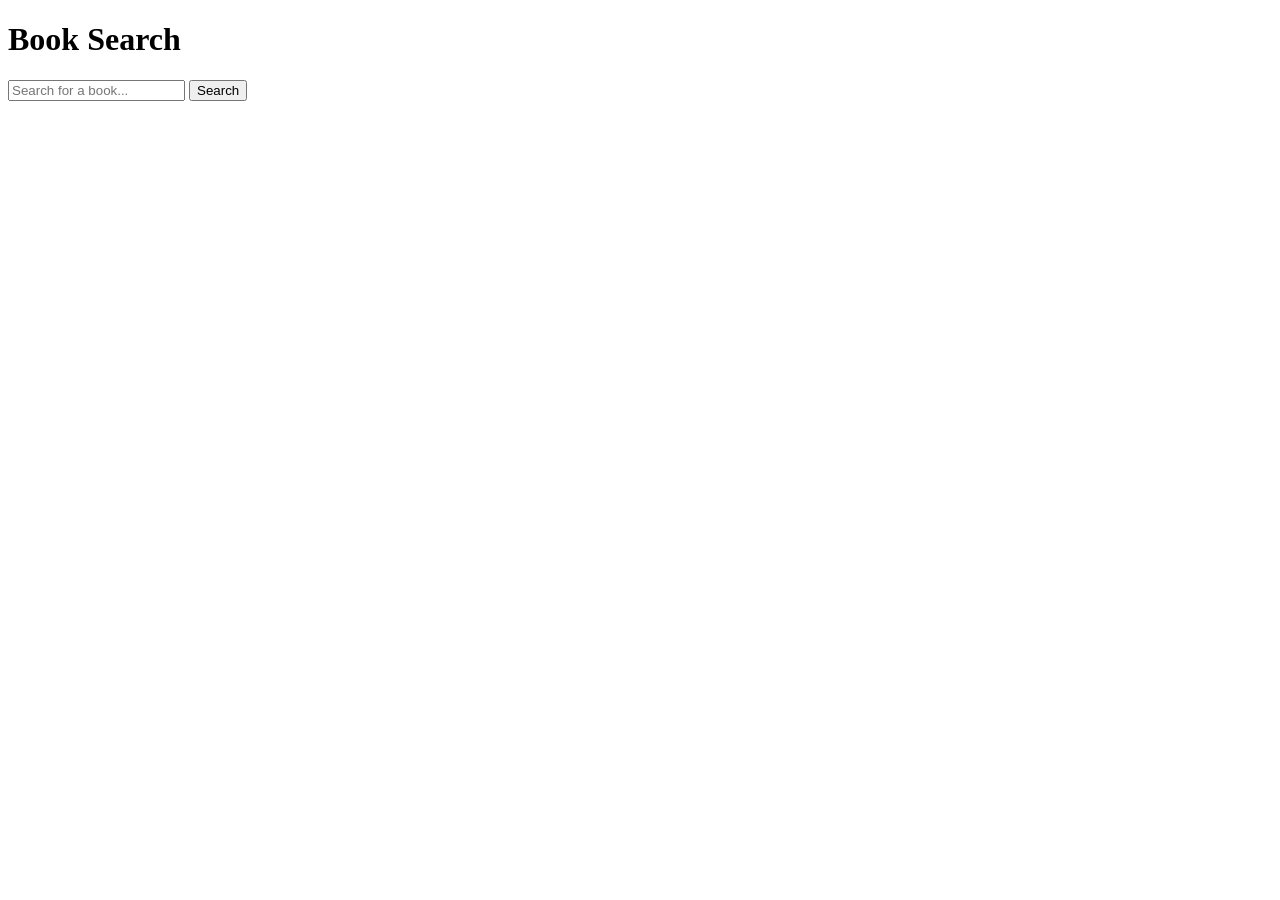
==== exercises/api-fetch/index.html @ a26b2df6 "Pranjal" ====
<!DOCTYPE html>
<html lang="en">

<head>
  <meta charset="UTF-8" />
  <title>Exercise — Fetch API</title>
  <script src="script.js" defer></script>
</head>

<body>

  <h1>Book Search</h1>

  <input type="text" id="search-input" placeholder="Search for a book..." />
  <button id="search-btn">Search</button>

  <ul id="results"></ul>

</body>

</html>
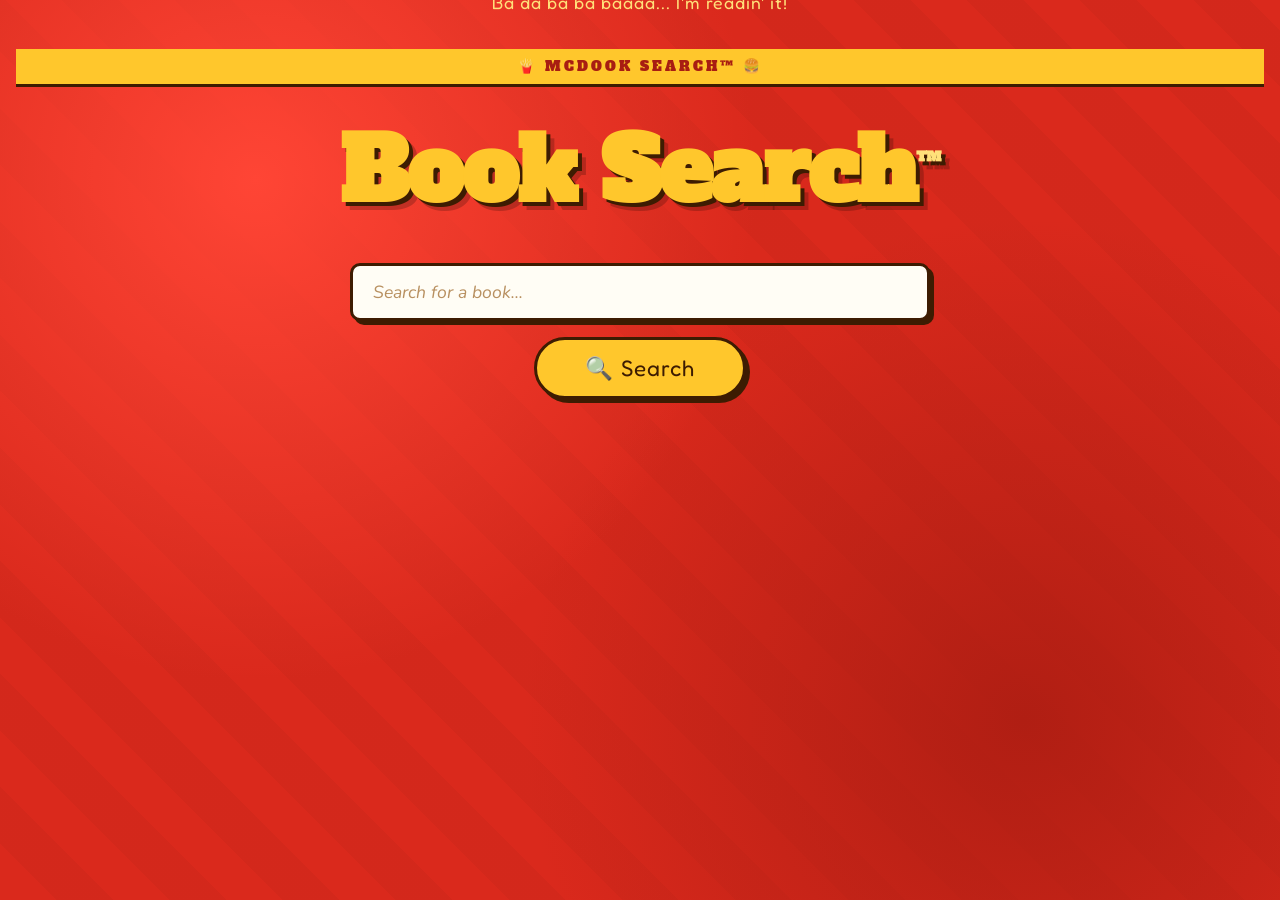
==== commit 956cc96f: "exercice 17 maybe api fetch for Book research and crazy McDonald style css" ====
--- a/exercises/api-fetch/index.html
+++ b/exercises/api-fetch/index.html
@@ -5,6 +5,7 @@
   <meta charset="UTF-8" />
   <title>Exercise — Fetch API</title>
   <script src="script.js" defer></script>
+  <link rel="stylesheet" href="style.css" />
 </head>
 
 <body>
--- a/exercises/api-fetch/style.css
+++ b/exercises/api-fetch/style.css
@@ -0,0 +1,317 @@
+/* ============================================================
+   McDOOK SEARCH — Nostalgic McDonald's Theme (early 90s vibes)
+   ============================================================ */
+
+@import url("https://fonts.googleapis.com/css2?family=Alfa+Slab+One&family=Fredoka+One&family=Nunito:wght@400;700;900&display=swap");
+
+/* ── CSS Variables ─────────────────────────────────────── */
+:root {
+  --golden: #ffc72c;
+  --golden-dark: #e8a800;
+  --golden-light: #ffe07a;
+  --red: #da291c;
+  --red-dark: #a81d12;
+  --cream: #fff8e7;
+  --brown: #3d1c02;
+  --white: #fffdf5;
+  --shadow: 4px 4px 0px var(--brown);
+  --shadow-sm: 2px 2px 0px var(--brown);
+}
+
+/* ── Reset & Base ──────────────────────────────────────── */
+*,
+*::before,
+*::after {
+  box-sizing: border-box;
+  margin: 0;
+  padding: 0;
+}
+
+body {
+  font-family: "Nunito", sans-serif;
+  background-color: var(--red);
+  background-image:
+    radial-gradient(circle at 20% 20%, #ff4535 0%, transparent 40%),
+    radial-gradient(circle at 80% 80%, #b01e13 0%, transparent 40%),
+    repeating-linear-gradient(
+      45deg,
+      transparent,
+      transparent 40px,
+      rgba(0, 0, 0, 0.03) 40px,
+      rgba(0, 0, 0, 0.03) 80px
+    );
+  min-height: 100vh;
+  display: flex;
+  flex-direction: column;
+  align-items: center;
+  padding: 0 16px 60px;
+  color: var(--brown);
+}
+
+/* ── Top Banner ────────────────────────────────────────── */
+body::before {
+  content: "🍟 McDook Search™ 🍔";
+  display: block;
+  width: 100%;
+  background: var(--golden);
+  color: var(--red-dark);
+  font-family: "Alfa Slab One", serif;
+  font-size: 0.85rem;
+  letter-spacing: 3px;
+  text-align: center;
+  padding: 8px 0;
+  text-transform: uppercase;
+  border-bottom: 3px solid var(--brown);
+  margin-bottom: 0;
+}
+
+/* ── Hero Header ───────────────────────────────────────── */
+h1 {
+  font-family: "Alfa Slab One", serif;
+  font-size: clamp(2.8rem, 8vw, 5.5rem);
+  color: var(--golden);
+  text-shadow:
+    4px 4px 0 var(--brown),
+    8px 8px 0 rgba(0, 0, 0, 0.2);
+  text-align: center;
+  margin: 40px 0 8px;
+  line-height: 1;
+  letter-spacing: -1px;
+  animation: popIn 0.5s cubic-bezier(0.34, 1.56, 0.64, 1) both;
+}
+
+h1::after {
+  content: "™";
+  font-size: 0.3em;
+  vertical-align: super;
+  color: var(--golden-light);
+}
+
+/* ── Tagline ───────────────────────────────────────────── */
+body::after {
+  content: "Ba da ba ba baaaa... I'm readin' it!";
+  display: block;
+  font-family: "Fredoka One", cursive;
+  font-size: 1.1rem;
+  color: var(--golden-light);
+  text-align: center;
+  letter-spacing: 1px;
+  margin-top: -8px;
+  margin-bottom: 36px;
+  order: -1; /* won't work with flex, handled below */
+}
+
+/* ── Main Card ─────────────────────────────────────────── */
+.card {
+  background: var(--cream);
+  border: 4px solid var(--brown);
+  border-radius: 16px;
+  box-shadow: 8px 8px 0 var(--brown);
+  padding: 36px 40px;
+  width: 100%;
+  max-width: 640px;
+  animation: slideUp 0.45s cubic-bezier(0.34, 1.56, 0.64, 1) 0.1s both;
+}
+
+/* Since there's no .card wrapper in the HTML, target body children */
+input,
+button,
+ul {
+  display: block;
+}
+
+/* ── Search Input ──────────────────────────────────────── */
+#search-input {
+  width: 100%;
+  max-width: 580px;
+  padding: 14px 20px;
+  font-family: "Nunito", sans-serif;
+  font-size: 1.1rem;
+  font-weight: 700;
+  color: var(--brown);
+  background: var(--white);
+  border: 3px solid var(--brown);
+  border-radius: 10px;
+  box-shadow: var(--shadow);
+  outline: none;
+  margin: 40px auto 0;
+  transition:
+    box-shadow 0.15s,
+    transform 0.15s;
+}
+
+#search-input::placeholder {
+  color: #b89060;
+  font-weight: 400;
+  font-style: italic;
+}
+
+#search-input:focus {
+  box-shadow: 6px 6px 0 var(--brown);
+  transform: translate(-2px, -2px);
+  background: #fffff0;
+}
+
+/* ── Search Button ─────────────────────────────────────── */
+#search-btn {
+  display: block;
+  margin: 16px auto 0;
+  padding: 14px 48px;
+  font-family: "Fredoka One", cursive;
+  font-size: 1.4rem;
+  letter-spacing: 1px;
+  color: var(--brown);
+  background: var(--golden);
+  border: 3px solid var(--brown);
+  border-radius: 50px;
+  box-shadow: var(--shadow);
+  cursor: pointer;
+  transition:
+    transform 0.1s,
+    box-shadow 0.1s,
+    background 0.1s;
+  position: relative;
+  overflow: hidden;
+}
+
+#search-btn::before {
+  content: "🔍 ";
+}
+
+#search-btn:hover {
+  background: var(--golden-light);
+  transform: translate(-2px, -2px);
+  box-shadow: 6px 6px 0 var(--brown);
+}
+
+#search-btn:active {
+  transform: translate(2px, 2px);
+  box-shadow: 1px 1px 0 var(--brown);
+}
+
+/* ── Results List ──────────────────────────────────────── */
+#results {
+  list-style: none;
+  width: 100%;
+  max-width: 580px;
+  margin: 32px auto 0;
+  display: flex;
+  flex-direction: column;
+  gap: 10px;
+  animation: fadeIn 0.3s ease both;
+}
+
+#results li {
+  background: var(--white);
+  border: 3px solid var(--brown);
+  border-radius: 10px;
+  padding: 14px 18px;
+  font-size: 1rem;
+  font-weight: 700;
+  color: var(--brown);
+  box-shadow: var(--shadow-sm);
+  transition:
+    transform 0.15s,
+    box-shadow 0.15s;
+  position: relative;
+  padding-left: 44px;
+  animation: slideUp 0.3s cubic-bezier(0.34, 1.56, 0.64, 1) both;
+}
+
+#results li::before {
+  content: "📖";
+  position: absolute;
+  left: 12px;
+  top: 50%;
+  transform: translateY(-50%);
+  font-size: 1.1rem;
+}
+
+#results li:hover {
+  transform: translate(-2px, -2px);
+  box-shadow: 4px 4px 0 var(--brown);
+  background: var(--golden-light);
+}
+
+/* Loading & status messages */
+#results li:only-child {
+  text-align: center;
+  padding-left: 18px;
+  font-style: italic;
+  font-weight: 400;
+  color: #7a5c30;
+  background: var(--cream);
+}
+
+#results li:only-child::before {
+  content: none;
+}
+
+/* ── Stagger list items ────────────────────────────────── */
+#results li:nth-child(1) {
+  animation-delay: 0s;
+}
+#results li:nth-child(2) {
+  animation-delay: 0.04s;
+}
+#results li:nth-child(3) {
+  animation-delay: 0.08s;
+}
+#results li:nth-child(4) {
+  animation-delay: 0.12s;
+}
+#results li:nth-child(5) {
+  animation-delay: 0.16s;
+}
+#results li:nth-child(6) {
+  animation-delay: 0.2s;
+}
+#results li:nth-child(7) {
+  animation-delay: 0.24s;
+}
+#results li:nth-child(8) {
+  animation-delay: 0.28s;
+}
+#results li:nth-child(9) {
+  animation-delay: 0.32s;
+}
+#results li:nth-child(10) {
+  animation-delay: 0.36s;
+}
+
+/* ── Keyframes ─────────────────────────────────────────── */
+@keyframes popIn {
+  from {
+    transform: scale(0.6);
+    opacity: 0;
+  }
+  to {
+    transform: scale(1);
+    opacity: 1;
+  }
+}
+
+@keyframes slideUp {
+  from {
+    transform: translateY(24px);
+    opacity: 0;
+  }
+  to {
+    transform: translateY(0);
+    opacity: 1;
+  }
+}
+
+@keyframes fadeIn {
+  from {
+    opacity: 0;
+  }
+  to {
+    opacity: 1;
+  }
+}
+
+/* ── Footer fries decoration ───────────────────────────── */
+h1 + * {
+  margin-top: 24px;
+}
